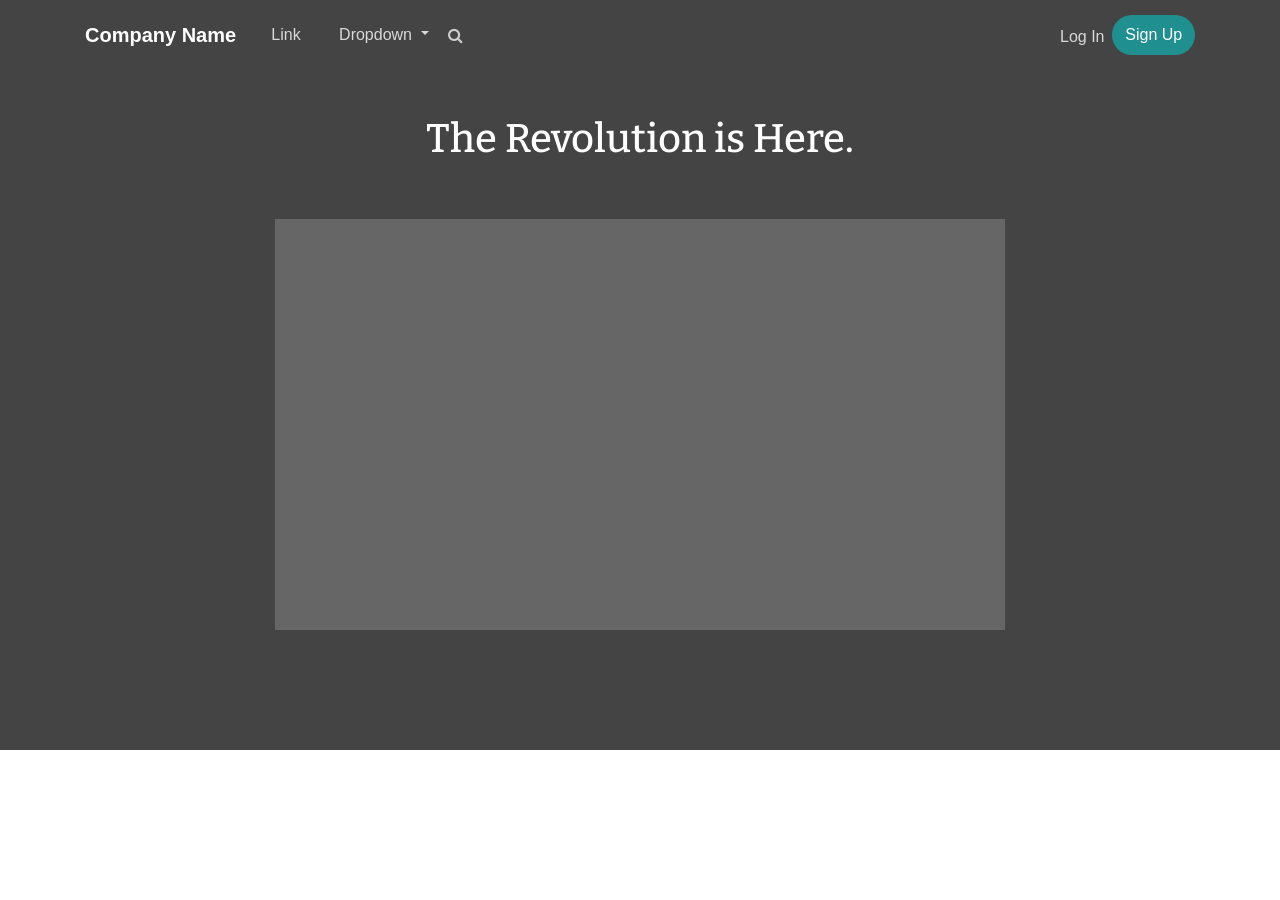
==== Bootstrap_out/index.html @ ca788d6c "Add bootstrap project" ====
<!DOCTYPE html>
<html>

<head>
    <meta charset="utf-8">
    <meta name="viewport" content="width=device-width, initial-scale=1.0, shrink-to-fit=no">
    <title>Design</title>
    <link rel="stylesheet" href="assets/bootstrap/css/bootstrap.min.css">
    <link rel="stylesheet" href="https://fonts.googleapis.com/css?family=Bitter:400,700">
    <link rel="stylesheet" href="assets/fonts/font-awesome.min.css">
    <link rel="stylesheet" href="assets/css/Header-Dark.css">
    <link rel="stylesheet" href="assets/css/styles.css">
</head>

<body>
    <div>
        <div class="header-dark">
            <nav class="navbar navbar-dark navbar-expand-lg navigation-clean-search">
                <div class="container"><a class="navbar-brand" href="#">Company Name</a><button data-toggle="collapse" class="navbar-toggler" data-target="#navcol-1"><span class="sr-only">Toggle navigation</span><span class="navbar-toggler-icon"></span></button>
                    <div class="collapse navbar-collapse" id="navcol-1">
                        <ul class="nav navbar-nav">
                            <li class="nav-item"><a class="nav-link" href="#">Link</a></li>
                            <li class="nav-item dropdown"><a class="dropdown-toggle nav-link" data-toggle="dropdown" aria-expanded="false" href="#">Dropdown </a>
                                <div class="dropdown-menu"><a class="dropdown-item" href="#">First Item</a><a class="dropdown-item" href="#">Second Item</a><a class="dropdown-item" href="#">Third Item</a></div>
                            </li>
                        </ul>
                        <form class="form-inline mr-auto" target="_self">
                            <div class="form-group"><label for="search-field"><i class="fa fa-search"></i></label><input class="form-control search-field" type="search" id="search-field" name="search"></div>
                        </form><span class="navbar-text"><a class="login" href="#">Log In</a></span><a class="btn btn-light action-button" role="button" href="#">Sign Up</a>
                    </div>
                </div>
            </nav>
            <div class="container hero">
                <div class="row">
                    <div class="col-md-8 offset-md-2">
                        <h1 class="text-center">The Revolution is Here.</h1>
                        <div class="embed-responsive embed-responsive-16by9"><iframe class="embed-responsive-item"></iframe></div>
                    </div>
                </div>
            </div>
        </div>
    </div>
    <script src="assets/js/jquery.min.js"></script>
    <script src="assets/bootstrap/js/bootstrap.min.js"></script>
</body>

</html>
---- Bootstrap_out/assets/css/Header-Dark.css ----
.header-dark {
  background: url(../static/img/mountain_bg.jpg) #444;
  background-size: cover;
  padding-bottom: 80px;
}

@media (min-width:768px) {
  .header-dark {
    padding-bottom: 120px;
  }
}

.header-dark .navbar {
  background: transparent;
  color: #fff;
  border-radius: 0;
  box-shadow: none;
  border: none;
}

@media (min-width:768px) {
  .header-dark .navbar {
    padding-top: .75rem;
    padding-bottom: .75rem;
  }
}

.header-dark .navbar .navbar-brand {
  font-weight: bold;
  color: inherit;
}

.header-dark .navbar .navbar-brand:hover {
  color: #f0f0f0;
}

.header-dark .navbar .navbar-collapse span {
  margin-top: 5px;
}

.header-dark .navbar .navbar-collapse span .login {
  color: #d9d9d9;
  margin-right: .5rem;
  text-decoration: none;
}

.header-dark .navbar .navbar-collapse span .login:hover {
  color: #fff;
}

.header-dark .navbar .navbar-toggler {
  border-color: #747474;
}

.header-dark .navbar .navbar-toggler:hover, .header-dark .navbar-toggler:focus {
  background: none;
}

.header-dark .navbar .navbar-toggler {
  color: #eee;
}

.header-dark .navbar .navbar-collapse, .header-dark .navbar .form-inline {
  border-color: #636363;
}

@media (min-width: 992px) {
  .header-dark .navbar.navbar .navbar-nav .nav-link {
    padding-left: 1.2rem;
    padding-right: 1.2rem;
  }
}

.header-dark .navbar.navbar-dark .navbar-nav .nav-link {
  color: #d9d9d9;
}

.header-dark .navbar.navbar-dark .navbar-nav .nav-link:focus, .header-dark .navbar.navbar-dark .navbar-nav .nav-link:hover {
  color: #fcfeff !important;
  background-color: transparent;
}

.header-dark .navbar .navbar-nav > li > .dropdown-menu {
  margin-top: -5px;
  box-shadow: 0 4px 8px rgba(0,0,0,.1);
  background-color: #fff;
  border-radius: 2px;
}

.header-dark .navbar .dropdown-menu .dropdown-item:focus, .header-dark .navbar .dropdown-menu .dropdown-item {
  line-height: 2;
  font-size: 14px;
  color: #37434d;
}

.header-dark .navbar .dropdown-menu .dropdown-item:focus, .header-dark .navbar .dropdown-menu .drodown-item:hover {
  background: #ebeff1;
}

.header-dark .navbar .action-button, .header-dark .navbar .action-button:active {
  background: #208f8f;
  border-radius: 20px;
  font-size: inherit;
  color: #fff;
  box-shadow: none;
  border: none;
  text-shadow: none;
  padding: .5rem .8rem;
  transition: background-color 0.25s;
}

.header-dark .navbar .action-button:hover {
  background: #269d9d;
}

.header-dark .navbar .form-inline label {
  color: #ccc;
}

.header-dark .navbar .form-inline .search-field {
  display: inline-block;
  width: 80%;
  background: none;
  border: none;
  border-bottom: 1px solid transparent;
  border-radius: 0;
  color: #ccc;
  box-shadow: none;
  color: inherit;
  transition: border-bottom-color 0.3s;
}

.header-dark .navbar .form-inline .search-field:focus {
  border-bottom: 1px solid #ccc;
}

.header-dark .hero {
  margin-top: 60px;
}

@media (min-width:768px) {
  .header-dark .hero {
    margin-top: 20px;
  }
}

.header-dark .hero h1 {
  color: #fff;
  font-family: 'Bitter', serif;
  font-size: 40px;
  margin-top: 20px;
  margin-bottom: 80px;
}

@media (min-width:768px) {
  .header-dark .hero h1 {
    margin-bottom: 50px;
    line-height: 1.5;
  }
}

.header-dark .hero .embed-responsive iframe {
  background-color: #666;
}
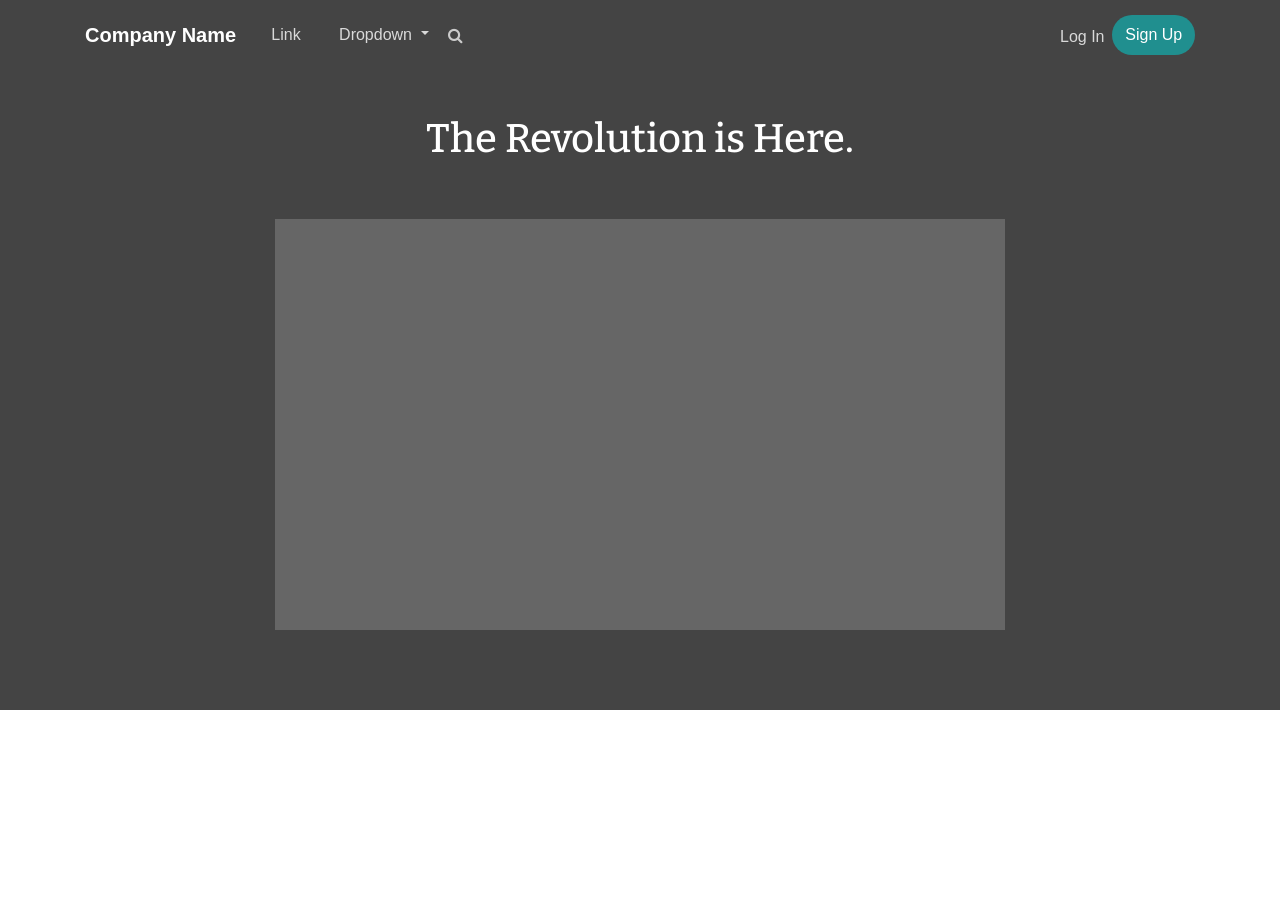
==== commit 795c36c9: "Add login page" ====
--- a/Bootstrap_out/index.html
+++ b/Bootstrap_out/index.html
@@ -8,7 +8,9 @@
     <link rel="stylesheet" href="assets/bootstrap/css/bootstrap.min.css">
     <link rel="stylesheet" href="https://fonts.googleapis.com/css?family=Bitter:400,700">
     <link rel="stylesheet" href="assets/fonts/font-awesome.min.css">
+    <link rel="stylesheet" href="assets/fonts/ionicons.min.css">
     <link rel="stylesheet" href="assets/css/Header-Dark.css">
+    <link rel="stylesheet" href="assets/css/Login-Form-Dark.css">
     <link rel="stylesheet" href="assets/css/styles.css">
 </head>
 
--- a/Bootstrap_out/assets/css/Header-Dark.css
+++ b/Bootstrap_out/assets/css/Header-Dark.css
@@ -1,13 +1,6 @@
 .header-dark {
-  background: url(../static/img/mountain_bg.jpg) #444;
-  background-size: cover;
+  background: #444;
   padding-bottom: 80px;
-}
-
-@media (min-width:768px) {
-  .header-dark {
-    padding-bottom: 120px;
-  }
 }
 
 .header-dark .navbar {
--- a/Bootstrap_out/assets/css/Login-Form-Dark.css
+++ b/Bootstrap_out/assets/css/Login-Form-Dark.css
@@ -0,0 +1,72 @@
+.login-dark {
+  height: 1000px;
+  background: #475d62 url(../../assets/img/star-sky.jpg);
+  background-size: cover;
+  position: relative;
+}
+
+.login-dark form {
+  max-width: 320px;
+  width: 90%;
+  background-color: #1e2833;
+  padding: 40px;
+  border-radius: 4px;
+  transform: translate(-50%, -50%);
+  position: absolute;
+  top: 50%;
+  left: 50%;
+  color: #fff;
+  box-shadow: 3px 3px 4px rgba(0,0,0,0.2);
+}
+
+.login-dark .illustration {
+  text-align: center;
+  padding: 15px 0 20px;
+  font-size: 100px;
+  color: #2980ef;
+}
+
+.login-dark form .form-control {
+  background: none;
+  border: none;
+  border-bottom: 1px solid #434a52;
+  border-radius: 0;
+  box-shadow: none;
+  outline: none;
+  color: inherit;
+}
+
+.login-dark form .btn-primary {
+  background: #214a80;
+  border: none;
+  border-radius: 4px;
+  padding: 11px;
+  box-shadow: none;
+  margin-top: 26px;
+  text-shadow: none;
+  outline: none;
+}
+
+.login-dark form .btn-primary:hover, .login-dark form .btn-primary:active {
+  background: #214a80;
+  outline: none;
+}
+
+.login-dark form .forgot {
+  display: block;
+  text-align: center;
+  font-size: 12px;
+  color: #6f7a85;
+  opacity: 0.9;
+  text-decoration: none;
+}
+
+.login-dark form .forgot:hover, .login-dark form .forgot:active {
+  opacity: 1;
+  text-decoration: none;
+}
+
+.login-dark form .btn-primary:active {
+  transform: translateY(1px);
+}
+
